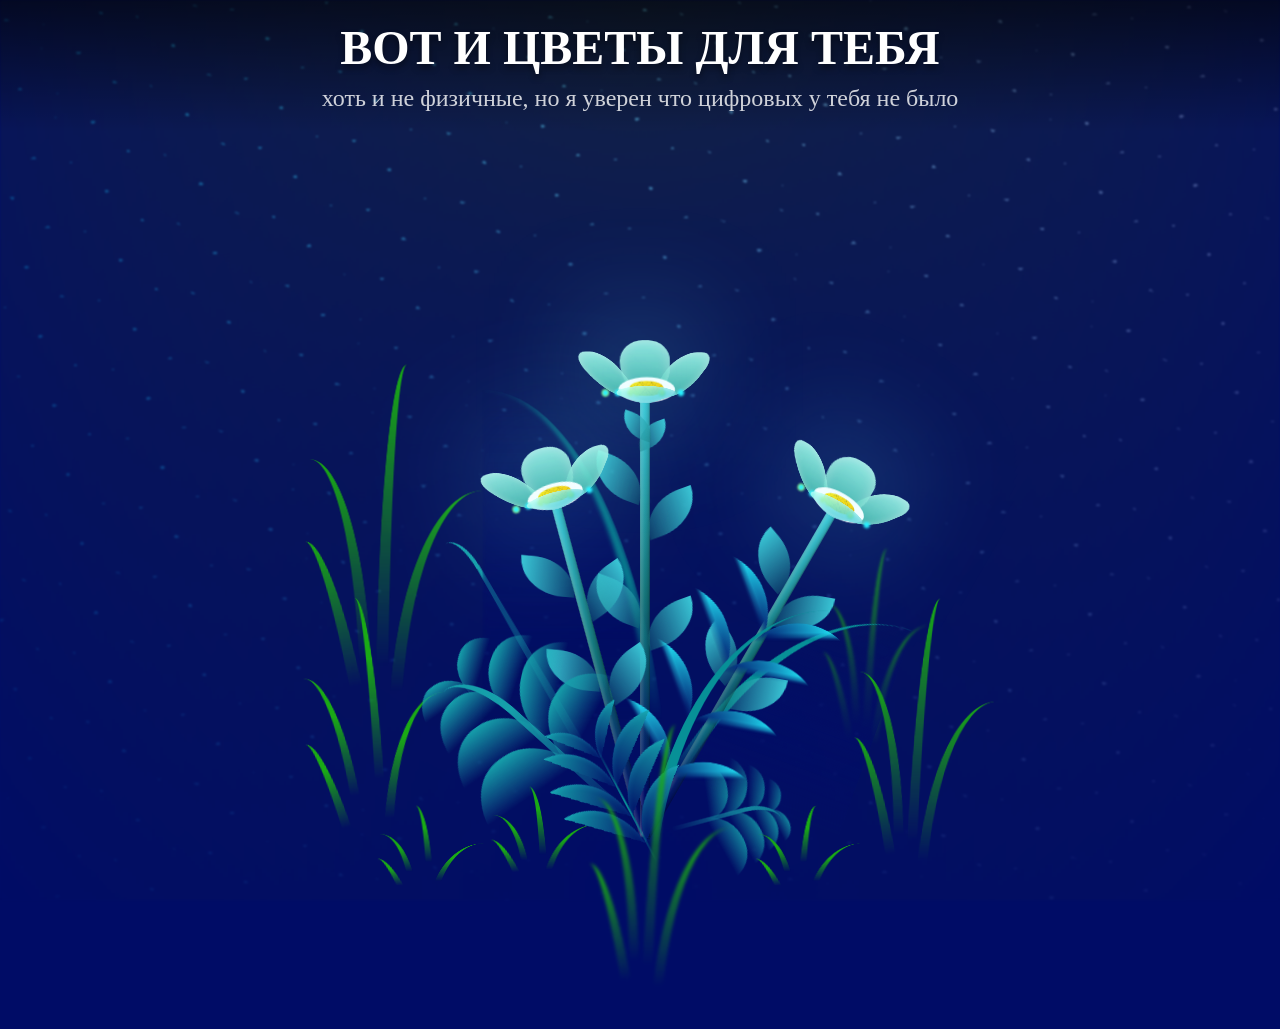
==== index.html @ 21842fdf "Add files via upload" ====
<html>
    <meta charset="UTF-8">
    <meta http-equiv="X-UA-Compatible" content="IE=edge">
    <meta name="viewport" content="width=device-width, initial-scale=1.0">
    <link rel="stylesheet" type="text/css" href="style.css">
    <script src="write the name of ur javascript file"></script>
    <title>Flowers for someone special</title>
    <body class="not-loaded">
      <div class="hero">
        <h1 class="hero-title">ВОТ И ЦВЕТЫ ДЛЯ ТЕБЯ</h1>
        <p class="hero-subtitle">хоть и не физичные, но я уверен что цифровых у тебя не было</p>
      </div>
        <div class="night"></div>
        <div class="flowers">
          <div class="flower flower--1">
            <div class="flower__leafs flower__leafs--1">
              <div class="flower__leaf flower__leaf--1"></div>
              <div class="flower__leaf flower__leaf--2"></div>
              <div class="flower__leaf flower__leaf--3"></div>
              <div class="flower__leaf flower__leaf--4"></div>
              

              <div class="flower__white-circle"></div>
      
              <div class="flower__light flower__light--1"></div>
              <div class="flower__light flower__light--2"></div>
              <div class="flower__light flower__light--3"></div>
              <div class="flower__light flower__light--4"></div>
              <div class="flower__light flower__light--5"></div>
              <div class="flower__light flower__light--6"></div>
              <div class="flower__light flower__light--7"></div>
              <div class="flower__light flower__light--8"></div>
      
            </div>
            <div class="flower__line">
              <div class="flower__line__leaf flower__line__leaf--1"></div>
              <div class="flower__line__leaf flower__line__leaf--2"></div>
              <div class="flower__line__leaf flower__line__leaf--3"></div>
              <div class="flower__line__leaf flower__line__leaf--4"></div>
              <div class="flower__line__leaf flower__line__leaf--5"></div>
              <div class="flower__line__leaf flower__line__leaf--6"></div>
            </div>
          </div>
      
          <div class="flower flower--2">
            <div class="flower__leafs flower__leafs--2">
              <div class="flower__leaf flower__leaf--1"></div>
              <div class="flower__leaf flower__leaf--2"></div>
              <div class="flower__leaf flower__leaf--3"></div>
              <div class="flower__leaf flower__leaf--4"></div>
              <div class="flower__white-circle"></div>
      
              <div class="flower__light flower__light--1"></div>
              <div class="flower__light flower__light--2"></div>
              <div class="flower__light flower__light--3"></div>
              <div class="flower__light flower__light--4"></div>
              <div class="flower__light flower__light--5"></div>
              <div class="flower__light flower__light--6"></div>
              <div class="flower__light flower__light--7"></div>
              <div class="flower__light flower__light--8"></div>
      
            </div>
            <div class="flower__line">
              <div class="flower__line__leaf flower__line__leaf--1"></div>
              <div class="flower__line__leaf flower__line__leaf--2"></div>
              <div class="flower__line__leaf flower__line__leaf--3"></div>
              <div class="flower__line__leaf flower__line__leaf--4"></div>
            </div>
          </div>
      
          <div class="flower flower--3">
            <div class="flower__leafs flower__leafs--3">
              <div class="flower__leaf flower__leaf--1"></div>
              <div class="flower__leaf flower__leaf--2"></div>
              <div class="flower__leaf flower__leaf--3"></div>
              <div class="flower__leaf flower__leaf--4"></div>
              <div class="flower__white-circle"></div>
      
              <div class="flower__light flower__light--1"></div>
              <div class="flower__light flower__light--2"></div>
              <div class="flower__light flower__light--3"></div>
              <div class="flower__light flower__light--4"></div>
              <div class="flower__light flower__light--5"></div>
              <div class="flower__light flower__light--6"></div>
              <div class="flower__light flower__light--7"></div>
              <div class="flower__light flower__light--8"></div>
      
            </div>
            <div class="flower__line">
              <div class="flower__line__leaf flower__line__leaf--1"></div>
              <div class="flower__line__leaf flower__line__leaf--2"></div>
              <div class="flower__line__leaf flower__line__leaf--3"></div>
              <div class="flower__line__leaf flower__line__leaf--4"></div>
            </div>
          </div>
      
          <div class="grow-ans" style="--d:1.2s">
            <div class="flower__g-long">
              <div class="flower__g-long__top"></div>
              <div class="flower__g-long__bottom"></div>
            </div>
          </div>
      
          <div class="growing-grass">
            <div class="flower__grass flower__grass--1">
              <div class="flower__grass--top"></div>
              <div class="flower__grass--bottom"></div>
              <div class="flower__grass__leaf flower__grass__leaf--1"></div>
              <div class="flower__grass__leaf flower__grass__leaf--2"></div>
              <div class="flower__grass__leaf flower__grass__leaf--3"></div>
              <div class="flower__grass__leaf flower__grass__leaf--4"></div>
              <div class="flower__grass__leaf flower__grass__leaf--5"></div>
              <div class="flower__grass__leaf flower__grass__leaf--6"></div>
              <div class="flower__grass__leaf flower__grass__leaf--7"></div>
              <div class="flower__grass__leaf flower__grass__leaf--8"></div>
              <div class="flower__grass__overlay"></div>
            </div>
          </div>
      
          <div class="growing-grass">
            <div class="flower__grass flower__grass--2">
              <div class="flower__grass--top"></div>
              <div class="flower__grass--bottom"></div>
              <div class="flower__grass__leaf flower__grass__leaf--1"></div>
              <div class="flower__grass__leaf flower__grass__leaf--2"></div>
              <div class="flower__grass__leaf flower__grass__leaf--3"></div>
              <div class="flower__grass__leaf flower__grass__leaf--4"></div>
              <div class="flower__grass__leaf flower__grass__leaf--5"></div>
              <div class="flower__grass__leaf flower__grass__leaf--6"></div>
              <div class="flower__grass__leaf flower__grass__leaf--7"></div>
              <div class="flower__grass__leaf flower__grass__leaf--8"></div>
              <div class="flower__grass__overlay"></div>
            </div>
          </div>
      
          <div class="grow-ans" style="--d:2.4s">
            <div class="flower__g-right flower__g-right--1">
              <div class="leaf"></div>
            </div>
          </div>
      
          <div class="grow-ans" style="--d:2.8s">
            <div class="flower__g-right flower__g-right--2">
              <div class="leaf"></div>
            </div>
          </div>
      
          <div class="grow-ans" style="--d:2.8s">
            <div class="flower__g-front">
              <div class="flower__g-front__leaf-wrapper flower__g-front__leaf-wrapper--1">
                <div class="flower__g-front__leaf"></div>
              </div>
              <div class="flower__g-front__leaf-wrapper flower__g-front__leaf-wrapper--2">
                <div class="flower__g-front__leaf"></div>
              </div>
              <div class="flower__g-front__leaf-wrapper flower__g-front__leaf-wrapper--3">
                <div class="flower__g-front__leaf"></div>
              </div>
              <div class="flower__g-front__leaf-wrapper flower__g-front__leaf-wrapper--4">
                <div class="flower__g-front__leaf"></div>
              </div>
              <div class="flower__g-front__leaf-wrapper flower__g-front__leaf-wrapper--5">
                <div class="flower__g-front__leaf"></div>
              </div>
              <div class="flower__g-front__leaf-wrapper flower__g-front__leaf-wrapper--6">
                <div class="flower__g-front__leaf"></div>
              </div>
              <div class="flower__g-front__leaf-wrapper flower__g-front__leaf-wrapper--7">
                <div class="flower__g-front__leaf"></div>
              </div>
              <div class="flower__g-front__leaf-wrapper flower__g-front__leaf-wrapper--8">
                <div class="flower__g-front__leaf"></div>
              </div>
              <div class="flower__g-front__line"></div>
            </div>
          </div>
      
          <div class="grow-ans" style="--d:3.2s">
            <div class="flower__g-fr">
              <div class="leaf"></div>
              <div class="flower__g-fr__leaf flower__g-fr__leaf--1"></div>
              <div class="flower__g-fr__leaf flower__g-fr__leaf--2"></div>
              <div class="flower__g-fr__leaf flower__g-fr__leaf--3"></div>
              <div class="flower__g-fr__leaf flower__g-fr__leaf--4"></div>
              <div class="flower__g-fr__leaf flower__g-fr__leaf--5"></div>
              <div class="flower__g-fr__leaf flower__g-fr__leaf--6"></div>
              <div class="flower__g-fr__leaf flower__g-fr__leaf--7"></div>
              <div class="flower__g-fr__leaf flower__g-fr__leaf--8"></div>
            </div>
          </div>
      
          <div class="long-g long-g--0">
            <div class="grow-ans" style="--d:3s">
              <div class="leaf leaf--0"></div>
            </div>
            <div class="grow-ans" style="--d:2.2s">
              <div class="leaf leaf--1"></div>
            </div>
            <div class="grow-ans" style="--d:3.4s">
              <div class="leaf leaf--2"></div>
            </div>
            <div class="grow-ans" style="--d:3.6s">
              <div class="leaf leaf--3"></div>
            </div>
          </div>
      
          <div class="long-g long-g--1">
            <div class="grow-ans" style="--d:3.6s">
              <div class="leaf leaf--0"></div>
            </div>
            <div class="grow-ans" style="--d:3.8s">
              <div class="leaf leaf--1"></div>
            </div>
            <div class="grow-ans" style="--d:4s">
              <div class="leaf leaf--2"></div>
            </div>
            <div class="grow-ans" style="--d:4.2s">
              <div class="leaf leaf--3"></div>
            </div>
          </div>
      
          <div class="long-g long-g--2">
            <div class="grow-ans" style="--d:4s">
              <div class="leaf leaf--0"></div>
            </div>
            <div class="grow-ans" style="--d:4.2s">
              <div class="leaf leaf--1"></div>
            </div>
            <div class="grow-ans" style="--d:4.4s">
              <div class="leaf leaf--2"></div>
            </div>
            <div class="grow-ans" style="--d:4.6s">
              <div class="leaf leaf--3"></div>
            </div>
          </div>
      
          <div class="long-g long-g--3">
            <div class="grow-ans" style="--d:4s">
              <div class="leaf leaf--0"></div>
            </div>
            <div class="grow-ans" style="--d:4.2s">
              <div class="leaf leaf--1"></div>
            </div>
            <div class="grow-ans" style="--d:3s">
              <div class="leaf leaf--2"></div>
            </div>
            <div class="grow-ans" style="--d:3.6s">
              <div class="leaf leaf--3"></div>
            </div>
          </div>
      
          <div class="long-g long-g--4">
            <div class="grow-ans" style="--d:4s">
              <div class="leaf leaf--0"></div>
            </div>
            <div class="grow-ans" style="--d:4.2s">
              <div class="leaf leaf--1"></div>
            </div>
            <div class="grow-ans" style="--d:3s">
              <div class="leaf leaf--2"></div>
            </div>
            <div class="grow-ans" style="--d:3.6s">
              <div class="leaf leaf--3"></div>
            </div>
          </div>
      
          <div class="long-g long-g--5">
            <div class="grow-ans" style="--d:4s">
              <div class="leaf leaf--0"></div>
            </div>
            <div class="grow-ans" style="--d:4.2s">
              <div class="leaf leaf--1"></div>
            </div>
            <div class="grow-ans" style="--d:3s">
              <div class="leaf leaf--2"></div>
            </div>
            <div class="grow-ans" style="--d:3.6s">
              <div class="leaf leaf--3"></div>
            </div>
          </div>
      
          <div class="long-g long-g--6">
            <div class="grow-ans" style="--d:4.2s">
              <div class="leaf leaf--0"></div>
            </div>
            <div class="grow-ans" style="--d:4.4s">
              <div class="leaf leaf--1"></div>
            </div>
            <div class="grow-ans" style="--d:4.6s">
              <div class="leaf leaf--2"></div>
            </div>
            <div class="grow-ans" style="--d:4.8s">
              <div class="leaf leaf--3"></div>
            </div>
          </div>
      
          <div class="long-g long-g--7">
            <div class="grow-ans" style="--d:3s">
              <div class="leaf leaf--0"></div>
            </div>
            <div class="grow-ans" style="--d:3.2s">
              <div class="leaf leaf--1"></div>
            </div>
            <div class="grow-ans" style="--d:3.5s">
              <div class="leaf leaf--2"></div>
            </div>
            <div class="grow-ans" style="--d:3.6s">
              <div class="leaf leaf--3"></div>
            </div>
          </div>
        </div>
        <script src="java.js"></script>
    </body>

</html>
---- style.css ----
*,
*::after,
*::before {
  padding: 0;
  margin: 0;
  box-sizing: border-box;
}

:root {
  --dark-color: #000c66;
}

.hero {
  text-align: center;
  color: white;
  padding: 20px;
  background: linear-gradient(180deg, rgba(0, 0, 0, 0.6) 0%, transparent 100%);
  position: fixed;
  top: 0;
  width: 100%;
  z-index: 200;
}

.hero-title {
  font-family: Intro;
  font-size: 3rem;
  text-shadow: 0px 4px 6px rgba(0, 0, 0, 0.4);
  animation: fadeIn 2s ease-in-out;
}


.hero-subtitle {
  font-size: 1.5rem;
  margin-top: 10px;
  opacity: 0.8;
  animation: fadeIn 3s ease-in-out;
}

@keyframes fadeIn {
  from {
    opacity: 0;
    transform: translateY(-20px);
  }
  to {
    opacity: 1;
    transform: translateY(0);
  }
}

body {
  display: flex;
  align-items: flex-end;
  justify-content: center;
  min-height: 100vh;
  background-color: var(--dark-color);
  overflow: hidden;
  perspective: 1000px;
}

.night {
  position: fixed;
  left: 50%;
  top: 0;
  transform: translateX(-50%);
  width: 100%;
  height: 100%;
  filter: blur(0.1vmin);
  background-image: radial-gradient(ellipse at top, transparent 0%, var(--dark-color)), radial-gradient(ellipse at bottom, var(--dark-color), rgba(145, 233, 255, 0.2)), repeating-linear-gradient(220deg, black 0px, black 19px, transparent 19px, transparent 22px), repeating-linear-gradient(189deg, black 0px, black 19px, transparent 19px, transparent 22px), repeating-linear-gradient(148deg, black 0px, black 19px, transparent 19px, transparent 22px), linear-gradient(90deg, #00fffa, #f0f0f0);
}

.input-panel {
  margin-top: 20px;
  text-align: center;
}

#username {
  padding: 10px;
  font-size: 1rem;
  width: 80%;
  max-width: 300px;
  margin-bottom: 10px;
}

#submit-btn {
  font-family: Intro;
  padding: 10px 20px;
  font-size: 1rem;
  background-color: #39c6d6;
  color: white;
  border: none;
  border-radius: 5px;
  cursor: pointer;
}

#submit-btn:hover {
  background-color: #1898a6;
}

.error {
  color: red;
  font-size: 0.9rem;
  margin-top: 10px;
}

.flowers {
  position: relative;
  transform: scale(0.7);
}

.flower {
  position: absolute;
  bottom: 10vmin;
  transform-origin: bottom center;
  z-index: 10;
  --fl-speed: 0.8s;
}
.flower--1 {
  animation: moving-flower-1 4s linear infinite;
}
.flower--1 .flower__line {
  height: 70vmin;
  animation-delay: 0.3s;
}
.flower--1 .flower__line__leaf--1 {
  animation: blooming-leaf-right var(--fl-speed) 1.6s backwards;
}
.flower--1 .flower__line__leaf--2 {
  animation: blooming-leaf-right var(--fl-speed) 1.4s backwards;
}
.flower--1 .flower__line__leaf--3 {
  animation: blooming-leaf-left var(--fl-speed) 1.2s backwards;
}
.flower--1 .flower__line__leaf--4 {
  animation: blooming-leaf-left var(--fl-speed) 1s backwards;
}
.flower--1 .flower__line__leaf--5 {
  animation: blooming-leaf-right var(--fl-speed) 1.8s backwards;
}
.flower--1 .flower__line__leaf--6 {
  animation: blooming-leaf-left var(--fl-speed) 2s backwards;
}
.flower--2 {
  left: 50%;
  transform: rotate(30deg);
  animation: moving-flower-2 4s linear infinite;
}
.flower--2 .flower__line {
  height: 60vmin;
  animation-delay: 0.8s;
}
.flower--2 .flower__line__leaf--1 {
  animation: blooming-leaf-right var(--fl-speed) 1.9s backwards;
}
.flower--2 .flower__line__leaf--2 {
  animation: blooming-leaf-right var(--fl-speed) 1.7s backwards;
}
.flower--2 .flower__line__leaf--3 {
  animation: blooming-leaf-left var(--fl-speed) 1.5s backwards;
}
.flower--2 .flower__line__leaf--4 {
  animation: blooming-leaf-left var(--fl-speed) 1.3s backwards;
}
.flower--3 {
  left: 50%;
  transform: rotate(-15deg);
  animation: moving-flower-3 4s linear infinite;
}
.flower--3 .flower__line {
  animation-delay: 0.9s;
}
.flower--3 .flower__line__leaf--1 {
  animation: blooming-leaf-right var(--fl-speed) 2.5s backwards;
}
.flower--3 .flower__line__leaf--2 {
  animation: blooming-leaf-right var(--fl-speed) 2.3s backwards;
}
.flower--3 .flower__line__leaf--3 {
  animation: blooming-leaf-left var(--fl-speed) 2.1s backwards;
}
.flower--3 .flower__line__leaf--4 {
  animation: blooming-leaf-left var(--fl-speed) 1.9s backwards;
}
.flower__leafs {
  position: relative;
  animation: blooming-flower 2s backwards;
}
.flower__leafs--1 {
  animation-delay: 1.1s;
}
.flower__leafs--2 {
  animation-delay: 1.4s;
}
.flower__leafs--3 {
  animation-delay: 1.7s;
}
.flower__leafs::after {
  content: "";
  position: absolute;
  left: 0;
  top: 0;
  transform: translate(-50%, -100%);
  width: 8vmin;
  height: 8vmin;
  background-color: #6bf0ff;
  filter: blur(10vmin);
}
.flower__leaf {
  position: absolute;
  bottom: 0;
  left: 50%;
  width: 8vmin;
  height: 11vmin;
  border-radius: 51% 49% 47% 53%/44% 45% 55% 69%;
  background-color: #65e6cc;
  background-image: linear-gradient(to top, #40bbab, #a7ffee);
  transform-origin: bottom center;
  opacity: 0.9;
  box-shadow: inset 0 0 2vmin rgba(255, 255, 255, 0.5);
}
.flower__leaf--1 {
  transform: translate(-10%, 1%) rotateY(40deg) rotateX(-50deg);
}
.flower__leaf--2 {
  transform: translate(-50%, -4%) rotateX(40deg);
}
.flower__leaf--3 {
  transform: translate(-90%, 0%) rotateY(45deg) rotateX(50deg);
}
.flower__leaf--4 {
  width: 8vmin;
  height: 8vmin;
  transform-origin: bottom left;
  border-radius: 4vmin 10vmin 4vmin 4vmin;
  transform: translate(0%, 18%) rotateX(70deg) rotate(-43deg);
  background-image: linear-gradient(to top, #39c6d6, #a7ffee);
  z-index: 1;
  opacity: 0.8;
}
.flower__white-circle {
  position: absolute;
  left: -3.5vmin;
  top: -3vmin;
  width: 9vmin;
  height: 4vmin;
  border-radius: 50%;
  background-color: #fff;
}
.flower__white-circle::after {
  content: "";
  position: absolute;
  left: 50%;
  top: 45%;
  transform: translate(-50%, -50%);
  width: 60%;
  height: 60%;
  border-radius: inherit;
  background-image: repeating-linear-gradient(135deg, rgba(0, 0, 0, 0.03) 0px, rgba(0, 0, 0, 0.03) 1px, transparent 1px, transparent 12px), repeating-linear-gradient(45deg, rgba(0, 0, 0, 0.03) 0px, rgba(0, 0, 0, 0.03) 1px, transparent 1px, transparent 12px), repeating-linear-gradient(67.5deg, rgba(0, 0, 0, 0.03) 0px, rgba(0, 0, 0, 0.03) 1px, transparent 1px, transparent 12px), repeating-linear-gradient(135deg, rgba(0, 0, 0, 0.03) 0px, rgba(0, 0, 0, 0.03) 1px, transparent 1px, transparent 12px), repeating-linear-gradient(45deg, rgba(0, 0, 0, 0.03) 0px, rgba(0, 0, 0, 0.03) 1px, transparent 1px, transparent 12px), repeating-linear-gradient(112.5deg, rgba(0, 0, 0, 0.03) 0px, rgba(0, 0, 0, 0.03) 1px, transparent 1px, transparent 12px), repeating-linear-gradient(112.5deg, rgba(0, 0, 0, 0.03) 0px, rgba(0, 0, 0, 0.03) 1px, transparent 1px, transparent 12px), repeating-linear-gradient(45deg, rgba(0, 0, 0, 0.03) 0px, rgba(0, 0, 0, 0.03) 1px, transparent 1px, transparent 12px), repeating-linear-gradient(22.5deg, rgba(0, 0, 0, 0.03) 0px, rgba(0, 0, 0, 0.03) 1px, transparent 1px, transparent 12px), repeating-linear-gradient(45deg, rgba(0, 0, 0, 0.03) 0px, rgba(0, 0, 0, 0.03) 1px, transparent 1px, transparent 12px), repeating-linear-gradient(22.5deg, rgba(0, 0, 0, 0.03) 0px, rgba(0, 0, 0, 0.03) 1px, transparent 1px, transparent 12px), repeating-linear-gradient(135deg, rgba(0, 0, 0, 0.03) 0px, rgba(0, 0, 0, 0.03) 1px, transparent 1px, transparent 12px), repeating-linear-gradient(157.5deg, rgba(0, 0, 0, 0.03) 0px, rgba(0, 0, 0, 0.03) 1px, transparent 1px, transparent 12px), repeating-linear-gradient(67.5deg, rgba(0, 0, 0, 0.03) 0px, rgba(0, 0, 0, 0.03) 1px, transparent 1px, transparent 12px), repeating-linear-gradient(67.5deg, rgba(0, 0, 0, 0.03) 0px, rgba(0, 0, 0, 0.03) 1px, transparent 1px, transparent 12px), linear-gradient(90deg, #ffeb12, #ffce00);
}
.flower__line {
  height: 55vmin;
  width: 1.5vmin;
  background-image: linear-gradient(to left, rgba(0, 0, 0, 0.2), transparent, rgba(255, 255, 255, 0.2)), linear-gradient(to top, transparent 10%, #14757a, #39c6d6);
  box-shadow: inset 0 0 2px rgba(0, 0, 0, 0.5);
  animation: grow-flower-tree 4s backwards;
}
.flower__line__leaf {
  --w: 7vmin;
  --h: calc(var(--w) + 2vmin);
  position: absolute;
  top: 20%;
  left: 90%;
  width: var(--w);
  height: var(--h);
  border-top-right-radius: var(--h);
  border-bottom-left-radius: var(--h);
  background-image: linear-gradient(to top, rgba(20, 117, 122, 0.4), #39c6d6);
}
.flower__line__leaf--1 {
  transform: rotate(70deg) rotateY(30deg);
}
.flower__line__leaf--2 {
  top: 45%;
  transform: rotate(70deg) rotateY(30deg);
}
.flower__line__leaf--3, .flower__line__leaf--4, .flower__line__leaf--6 {
  border-top-right-radius: 0;
  border-bottom-left-radius: 0;
  border-top-left-radius: var(--h);
  border-bottom-right-radius: var(--h);
  left: -460%;
  top: 12%;
  transform: rotate(-70deg) rotateY(30deg);
}
.flower__line__leaf--4 {
  top: 40%;
}
.flower__line__leaf--5 {
  top: 0;
  transform-origin: left;
  transform: rotate(70deg) rotateY(30deg) scale(0.6);
}
.flower__line__leaf--6 {
  top: -2%;
  left: -450%;
  transform-origin: right;
  transform: rotate(-70deg) rotateY(30deg) scale(0.6);
}
.flower__light {
  position: absolute;
  bottom: 0vmin;
  width: 1vmin;
  height: 1vmin;
  background-color: #fffb00;
  border-radius: 50%;
  filter: blur(0.2vmin);
  animation: light-ans 4s linear infinite backwards;
}
.flower__light:nth-child(odd) {
  background-color: #23f0ff;
}
.flower__light--1 {
  left: -2vmin;
  animation-delay: 1s;
}
.flower__light--2 {
  left: 3vmin;
  animation-delay: 0.5s;
}
.flower__light--3 {
  left: -6vmin;
  animation-delay: 0.3s;
}
.flower__light--4 {
  left: 6vmin;
  animation-delay: 0.9s;
}
.flower__light--5 {
  left: -1vmin;
  animation-delay: 1.5s;
}
.flower__light--6 {
  left: -4vmin;
  animation-delay: 3s;
}
.flower__light--7 {
  left: 3vmin;
  animation-delay: 2s;
}
.flower__light--8 {
  left: -6vmin;
  animation-delay: 3.5s;
}
.flower__grass {
  --c: #159faa;
  --line-w: 1.5vmin;
  position: absolute;
  bottom: 12vmin;
  left: -7vmin;
  display: flex;
  flex-direction: column;
  align-items: flex-end;
  z-index: 20;
  transform-origin: bottom center;
  transform: rotate(-48deg) rotateY(40deg);
}
.flower__grass--1 {
  animation: moving-grass 2s linear infinite;
}
.flower__grass--2 {
  left: 2vmin;
  bottom: 10vmin;
  transform: scale(0.5) rotate(75deg) rotateX(10deg) rotateY(-200deg);
  opacity: 0.8;
  z-index: 0;
  animation: moving-grass--2 1.5s linear infinite;
}
.flower__grass--top {
  width: 7vmin;
  height: 10vmin;
  border-top-right-radius: 100%;
  border-right: var(--line-w) solid var(--c);
  transform-origin: bottom center;
  transform: rotate(-2deg);
}
.flower__grass--bottom {
  margin-top: -2px;
  width: var(--line-w);
  height: 25vmin;
  background-image: linear-gradient(to top, transparent, var(--c));
}
.flower__grass__leaf {
  --size: 10vmin;
  position: absolute;
  width: calc(var(--size) * 2.1);
  height: var(--size);
  border-top-left-radius: var(--size);
  border-top-right-radius: var(--size);
  background-image: linear-gradient(to top, transparent, transparent 30%, var(--c));
  z-index: 100;
}
.flower__grass__leaf--1 {
  top: -6%;
  left: 30%;
  --size: 6vmin;
  transform: rotate(-20deg);
  animation: growing-grass-ans--1 2s 2.6s backwards;
}
@keyframes growing-grass-ans--1 {
  0% {
    transform-origin: bottom left;
    transform: rotate(-20deg) scale(0);
  }
}
.flower__grass__leaf--2 {
  top: -5%;
  left: -110%;
  --size: 6vmin;
  transform: rotate(10deg);
  animation: growing-grass-ans--2 2s 2.4s linear backwards;
}
@keyframes growing-grass-ans--2 {
  0% {
    transform-origin: bottom right;
    transform: rotate(10deg) scale(0);
  }
}
.flower__grass__leaf--3 {
  top: 5%;
  left: 60%;
  --size: 8vmin;
  transform: rotate(-18deg) rotateX(-20deg);
  animation: growing-grass-ans--3 2s 2.2s linear backwards;
}
@keyframes growing-grass-ans--3 {
  0% {
    transform-origin: bottom left;
    transform: rotate(-18deg) rotateX(-20deg) scale(0);
  }
}
.flower__grass__leaf--4 {
  top: 6%;
  left: -135%;
  --size: 8vmin;
  transform: rotate(2deg);
  animation: growing-grass-ans--4 2s 2s linear backwards;
}
@keyframes growing-grass-ans--4 {
  0% {
    transform-origin: bottom right;
    transform: rotate(2deg) scale(0);
  }
}
.flower__grass__leaf--5 {
  top: 20%;
  left: 60%;
  --size: 10vmin;
  transform: rotate(-24deg) rotateX(-20deg);
  animation: growing-grass-ans--5 2s 1.8s linear backwards;
}
@keyframes growing-grass-ans--5 {
  0% {
    transform-origin: bottom left;
    transform: rotate(-24deg) rotateX(-20deg) scale(0);
  }
}
.flower__grass__leaf--6 {
  top: 22%;
  left: -180%;
  --size: 10vmin;
  transform: rotate(10deg);
  animation: growing-grass-ans--6 2s 1.6s linear backwards;
}
@keyframes growing-grass-ans--6 {
  0% {
    transform-origin: bottom right;
    transform: rotate(10deg) scale(0);
  }
}
.flower__grass__leaf--7 {
  top: 39%;
  left: 70%;
  --size: 10vmin;
  transform: rotate(-10deg);
  animation: growing-grass-ans--7 2s 1.4s linear backwards;
}
@keyframes growing-grass-ans--7 {
  0% {
    transform-origin: bottom left;
    transform: rotate(-10deg) scale(0);
  }
}
.flower__grass__leaf--8 {
  top: 40%;
  left: -215%;
  --size: 11vmin;
  transform: rotate(10deg);
  animation: growing-grass-ans--8 2s 1.2s linear backwards;
}
@keyframes growing-grass-ans--8 {
  0% {
    transform-origin: bottom right;
    transform: rotate(10deg) scale(0);
  }
}
.flower__grass__overlay {
  position: absolute;
  top: -10%;
  right: 0%;
  width: 100%;
  height: 100%;
  filter: blur(1.5vmin);
  z-index: 100;
}
.flower__g-long {
  --w: 2vmin;
  --h: 6vmin;
  --c: #159faa;
  position: absolute;
  bottom: 10vmin;
  left: -3vmin;
  transform-origin: bottom center;
  transform: rotate(-30deg) rotateY(-20deg);
  display: flex;
  flex-direction: column;
  align-items: flex-end;
  animation: flower-g-long-ans 3s linear infinite;
}
@keyframes flower-g-long-ans {
  0%, 100% {
    transform: rotate(-30deg) rotateY(-20deg);
  }
  50% {
    transform: rotate(-32deg) rotateY(-20deg);
  }
}
.flower__g-long__top {
  top: calc(var(--h) * -1);
  width: calc(var(--w) + 1vmin);
  height: var(--h);
  border-top-right-radius: 100%;
  border-right: 0.7vmin solid var(--c);
  transform: translate(-0.7vmin, 1vmin);
}
.flower__g-long__bottom {
  width: var(--w);
  height: 50vmin;
  transform-origin: bottom center;
  background-image: linear-gradient(to top, transparent 30%, var(--c));
  box-shadow: inset 0 0 2px rgba(0, 0, 0, 0.5);
  clip-path: polygon(35% 0, 65% 1%, 100% 100%, 0% 100%);
}
.flower__g-right {
  position: absolute;
  bottom: 6vmin;
  left: -2vmin;
  transform-origin: bottom left;
  transform: rotate(20deg);
}
.flower__g-right .leaf {
  width: 30vmin;
  height: 50vmin;
  border-top-left-radius: 100%;
  border-left: 2vmin solid #079097;
  background-image: linear-gradient(to bottom, transparent, var(--dark-color) 60%);
  mask-image: linear-gradient(to top, transparent 30%, #079097 60%);
}
.flower__g-right--1 {
  animation: flower-g-right-ans 2.5s linear infinite;
}
.flower__g-right--2 {
  left: 5vmin;
  transform: rotateY(-180deg);
  animation: flower-g-right-ans--2 3s linear infinite;
}
.flower__g-right--2 .leaf {
  height: 75vmin;
  filter: blur(0.3vmin);
  opacity: 0.8;
}
@keyframes flower-g-right-ans {
  0%, 100% {
    transform: rotate(20deg);
  }
  50% {
    transform: rotate(24deg) rotateX(-20deg);
  }
}
@keyframes flower-g-right-ans--2 {
  0%, 100% {
    transform: rotateY(-180deg) rotate(0deg) rotateX(-20deg);
  }
  50% {
    transform: rotateY(-180deg) rotate(6deg) rotateX(-20deg);
  }
}
.flower__g-front {
  position: absolute;
  bottom: 6vmin;
  left: 2.5vmin;
  z-index: 100;
  transform-origin: bottom center;
  transform: rotate(-28deg) rotateY(30deg) scale(1.04);
  animation: flower__g-front-ans 2s linear infinite;
}
@keyframes flower__g-front-ans {
  0%, 100% {
    transform: rotate(-28deg) rotateY(30deg) scale(1.04);
  }
  50% {
    transform: rotate(-35deg) rotateY(40deg) scale(1.04);
  }
}
.flower__g-front__line {
  width: 0.3vmin;
  height: 20vmin;
  background-image: linear-gradient(to top, transparent, #079097, transparent 100%);
  position: relative;
}
.flower__g-front__leaf-wrapper {
  position: absolute;
  top: 0;
  left: 0;
  transform-origin: bottom left;
  transform: rotate(10deg);
}
.flower__g-front__leaf-wrapper:nth-child(even) {
  left: 0vmin;
  transform: rotateY(-180deg) rotate(5deg);
  animation: flower__g-front__leaf-left-ans 1s ease-in backwards;
}
.flower__g-front__leaf-wrapper:nth-child(odd) {
  animation: flower__g-front__leaf-ans 1s ease-in backwards;
}
.flower__g-front__leaf-wrapper--1 {
  top: -8vmin;
  transform: scale(0.7);
  animation: flower__g-front__leaf-ans 1s 5.5s ease-in backwards !important;
}
.flower__g-front__leaf-wrapper--2 {
  top: -8vmin;
  transform: rotateY(-180deg) scale(0.7) !important;
  animation: flower__g-front__leaf-left-ans-2 1s 4.6s ease-in backwards !important;
}
.flower__g-front__leaf-wrapper--3 {
  top: -3vmin;
  animation: flower__g-front__leaf-ans 1s 4.6s ease-in backwards;
}
.flower__g-front__leaf-wrapper--4 {
  top: -3vmin;
  transform: rotateY(-180deg) scale(0.9) !important;
  animation: flower__g-front__leaf-left-ans-2 1s 4.6s ease-in backwards !important;
}
@keyframes flower__g-front__leaf-left-ans-2 {
  0% {
    transform: rotateY(-180deg) scale(0);
  }
}
.flower__g-front__leaf-wrapper--5, .flower__g-front__leaf-wrapper--6 {
  top: 2vmin;
}
.flower__g-front__leaf-wrapper--7, .flower__g-front__leaf-wrapper--8 {
  top: 6.5vmin;
}
.flower__g-front__leaf-wrapper--2 {
  animation-delay: 5.2s !important;
}
.flower__g-front__leaf-wrapper--3 {
  animation-delay: 4.9s !important;
}
.flower__g-front__leaf-wrapper--5 {
  animation-delay: 4.3s !important;
}
.flower__g-front__leaf-wrapper--6 {
  animation-delay: 4.1s !important;
}
.flower__g-front__leaf-wrapper--7 {
  animation-delay: 3.8s !important;
}
.flower__g-front__leaf-wrapper--8 {
  animation-delay: 3.5s !important;
}
@keyframes flower__g-front__leaf-ans {
  0% {
    transform: rotate(10deg) scale(0);
  }
}
@keyframes flower__g-front__leaf-left-ans {
  0% {
    transform: rotateY(-180deg) rotate(5deg) scale(0);
  }
}
.flower__g-front__leaf {
  width: 10vmin;
  height: 10vmin;
  border-radius: 100% 0% 0% 100%/100% 100% 0% 0%;
  box-shadow: inset 0 2px 1vmin rgba(44, 238, 252, 0.2);
  background-image: linear-gradient(to bottom left, transparent, var(--dark-color)), linear-gradient(to bottom right, #159faa 50%, transparent 50%, transparent);
  -webkit-mask-image: linear-gradient(to bottom right, #159faa 50%, transparent 50%, transparent);
  mask-image: linear-gradient(to bottom right, #159faa 50%, transparent 50%, transparent);
}
.flower__g-fr {
  position: absolute;
  bottom: -4vmin;
  left: vmin;
  transform-origin: bottom left;
  z-index: 10;
  animation: flower__g-fr-ans 2s linear infinite;
}
@keyframes flower__g-fr-ans {
  0%, 100% {
    transform: rotate(2deg);
  }
  50% {
    transform: rotate(4deg);
  }
}
.flower__g-fr .leaf {
  width: 30vmin;
  height: 50vmin;
  border-top-left-radius: 100%;
  border-left: 2vmin solid #079097;
  mask-image: linear-gradient(to top, transparent 25%, #079097 50%);
  position: relative;
  z-index: 1;
}
.flower__g-fr__leaf {
  position: absolute;
  top: 0;
  left: 0;
  width: 10vmin;
  height: 10vmin;
  border-radius: 100% 0% 0% 100%/100% 100% 0% 0%;
  box-shadow: inset 0 2px 1vmin rgba(44, 238, 252, 0.2);
  background-image: linear-gradient(to bottom left, transparent, var(--dark-color) 98%), linear-gradient(to bottom right, #23f0ff 45%, transparent 50%, transparent);
  mask-image: linear-gradient(135deg, #159faa 40%, transparent 50%, transparent);
}
.flower__g-fr__leaf--1 {
  left: 20vmin;
  transform: rotate(45deg);
  animation: flower__g-fr-leaft-ans-1 0.5s 5.2s linear backwards;
}
@keyframes flower__g-fr-leaft-ans-1 {
  0% {
    transform-origin: left;
    transform: rotate(45deg) scale(0);
  }
}
.flower__g-fr__leaf--2 {
  left: 12vmin;
  top: -7vmin;
  transform: rotate(25deg) rotateY(-180deg);
  animation: flower__g-fr-leaft-ans-6 0.5s 5s linear backwards;
}
.flower__g-fr__leaf--3 {
  left: 15vmin;
  top: 6vmin;
  transform: rotate(55deg);
  animation: flower__g-fr-leaft-ans-5 0.5s 4.8s linear backwards;
}
.flower__g-fr__leaf--4 {
  left: 6vmin;
  top: -2vmin;
  transform: rotate(25deg) rotateY(-180deg);
  animation: flower__g-fr-leaft-ans-6 0.5s 4.6s linear backwards;
}
.flower__g-fr__leaf--5 {
  left: 10vmin;
  top: 14vmin;
  transform: rotate(55deg);
  animation: flower__g-fr-leaft-ans-5 0.5s 4.4s linear backwards;
}
@keyframes flower__g-fr-leaft-ans-5 {
  0% {
    transform-origin: left;
    transform: rotate(55deg) scale(0);
  }
}
.flower__g-fr__leaf--6 {
  left: 0vmin;
  top: 6vmin;
  transform: rotate(25deg) rotateY(-180deg);
  animation: flower__g-fr-leaft-ans-6 0.5s 4.2s linear backwards;
}
@keyframes flower__g-fr-leaft-ans-6 {
  0% {
    transform-origin: right;
    transform: rotate(25deg) rotateY(-180deg) scale(0);
  }
}
.flower__g-fr__leaf--7 {
  left: 5vmin;
  top: 22vmin;
  transform: rotate(45deg);
  animation: flower__g-fr-leaft-ans-7 0.5s 4s linear backwards;
}
@keyframes flower__g-fr-leaft-ans-7 {
  0% {
    transform-origin: left;
    transform: rotate(45deg) scale(0);
  }
}
.flower__g-fr__leaf--8 {
  left: -4vmin;
  top: 15vmin;
  transform: rotate(15deg) rotateY(-180deg);
  animation: flower__g-fr-leaft-ans-8 0.5s 3.8s linear backwards;
}
@keyframes flower__g-fr-leaft-ans-8 {
  0% {
    transform-origin: right;
    transform: rotate(15deg) rotateY(-180deg) scale(0);
  }
}

.long-g {
  position: absolute;
  bottom: 25vmin;
  left: -42vmin;
  transform-origin: bottom left;
}
.long-g--1 {
  bottom: 0vmin;
  transform: scale(0.8) rotate(-5deg);
}
.long-g--1 .leaf {
mask-image: linear-gradient(to top, transparent 40%, #079097 80%) !important;
}
.long-g--1 .leaf--1 {
  --w: 5vmin;
  --h: 60vmin;
  left: -2vmin;
  transform: rotate(3deg) rotateY(-180deg);
}
.long-g--2, .long-g--3 {
  bottom: -3vmin;
  left: -35vmin;
  transform-origin: center;
  transform: scale(0.6) rotateX(60deg);
}
.long-g--2 .leaf, .long-g--3 .leaf {
  mask-image: linear-gradient(to top, transparent 50%, #079097 80%) !important;
}
.long-g--2 .leaf--1, .long-g--3 .leaf--1 {
  left: -1vmin;
  transform: rotateY(-180deg);
}
.long-g--3 {
  left: -17vmin;
  bottom: 0vmin;
}
.long-g--3 .leaf {
  mask-image: linear-gradient(to top, transparent 40%, #079097 80%) !important;
}
.long-g--4 {
  left: 25vmin;
  bottom: -3vmin;
  transform-origin: center;
  transform: scale(0.6) rotateX(60deg);
}
.long-g--4 .leaf {
  mask-image: linear-gradient(to top, transparent 50%, #079097 80%) !important;
}
.long-g--5 {
  left: 42vmin;
  bottom: 0vmin;
  transform: scale(0.8) rotate(2deg);
}
.long-g--6 {
  left: 0vmin;
  bottom: -20vmin;
  z-index: 100;
  filter: blur(0.3vmin);
  transform: scale(0.8) rotate(2deg);
}
.long-g--7 {
  left: 35vmin;
  bottom: 20vmin;
  z-index: -1;
  filter: blur(0.3vmin);
  transform: scale(0.6) rotate(2deg);
  opacity: 0.7;
}
.long-g .leaf {
  --w: 15vmin;
  --h: 40vmin;
  --c: #1aaa15;
  position: absolute;
  bottom: 0;
  width: var(--w);
  height: var(--h);
  border-top-left-radius: 100%;
  border-left: 2vmin solid var(--c);
  mask-image: linear-gradient(to top, transparent 20%, var(--dark-color));
  transform-origin: bottom center;
}
.long-g .leaf--0 {
  left: 2vmin;
  animation: leaf-ans-1 4s linear infinite;
}
.long-g .leaf--1 {
  --w: 5vmin;
  --h: 60vmin;
  animation: leaf-ans-1 4s linear infinite;
}
.long-g .leaf--2 {
  --w: 10vmin;
  --h: 40vmin;
  left: -0.5vmin;
  bottom: 5vmin;
  transform-origin: bottom left;
  transform: rotateY(-180deg);
  animation: leaf-ans-2 3s linear infinite;
}
.long-g .leaf--3 {
  --w: 5vmin;
  --h: 30vmin;
  left: -1vmin;
  bottom: 3.2vmin;
  transform-origin: bottom left;
  transform: rotate(-10deg) rotateY(-180deg);
  animation: leaf-ans-3 3s linear infinite;
}

@keyframes leaf-ans-1 {
  0%, 100% {
    transform: rotate(-5deg) scale(1);
  }
  50% {
    transform: rotate(5deg) scale(1.1);
  }
}
@keyframes leaf-ans-2 {
  0%, 100% {
    transform: rotateY(-180deg) rotate(5deg);
  }
  50% {
    transform: rotateY(-180deg) rotate(0deg) scale(1.1);
  }
}
@keyframes leaf-ans-3 {
  0%, 100% {
    transform: rotate(-10deg) rotateY(-180deg);
  }
  50% {
    transform: rotate(-20deg) rotateY(-180deg);
  }
}
.grow-ans {
  animation: grow-ans 2s var(--d) backwards;
}

@keyframes grow-ans {
  0% {
    transform: scale(0);
    opacity: 0;
  }
}
@keyframes light-ans {
  0% {
    opacity: 0;
    transform: translateY(0vmin);
  }
  25% {
    opacity: 1;
    transform: translateY(-5vmin) translateX(-2vmin);
  }
  50% {
    opacity: 1;
    transform: translateY(-15vmin) translateX(2vmin);
    filter: blur(0.2vmin);
  }
  75% {
    transform: translateY(-20vmin) translateX(-2vmin);
    filter: blur(0.2vmin);
  }
  100% {
    transform: translateY(-30vmin);
    opacity: 0;
    filter: blur(1vmin);
  }
}
@keyframes moving-flower-1 {
  0%, 100% {
    transform: rotate(2deg);
  }
  50% {
    transform: rotate(-2deg);
  }
}
@keyframes moving-flower-2 {
  0%, 100% {
    transform: rotate(18deg);
  }
  50% {
    transform: rotate(14deg);
  }
}
@keyframes moving-flower-3 {
  0%, 100% {
    transform: rotate(-18deg);
  }
  50% {
    transform: rotate(-20deg) rotateY(-10deg);
  }
}
@keyframes blooming-leaf-right {
  0% {
    transform-origin: left;
    transform: rotate(70deg) rotateY(30deg) scale(0);
  }
}
@keyframes blooming-leaf-left {
  0% {
    transform-origin: right;
    transform: rotate(-70deg) rotateY(30deg) scale(0);
  }
}
@keyframes grow-flower-tree {
  0% {
    height: 0;
    border-radius: 1vmin;
  }
}
@keyframes blooming-flower {
  0% {
    transform: scale(0);
  }
}
@keyframes moving-grass {
  0%, 100% {
    transform: rotate(-48deg) rotateY(40deg);
  }
  50% {
    transform: rotate(-50deg) rotateY(40deg);
  }
}
@keyframes moving-grass--2 {
  0%, 100% {
    transform: scale(0.5) rotate(75deg) rotateX(10deg) rotateY(-200deg);
  }
  50% {
    transform: scale(0.5) rotate(79deg) rotateX(10deg) rotateY(-200deg);
  }
}
.growing-grass {
  animation: growing-grass-ans 1s 2s backwards;
}

@keyframes growing-grass-ans {
  0% {
    transform: scale(0);
  }
}
.not-loaded * {
  animation-play-state: paused !important;
}
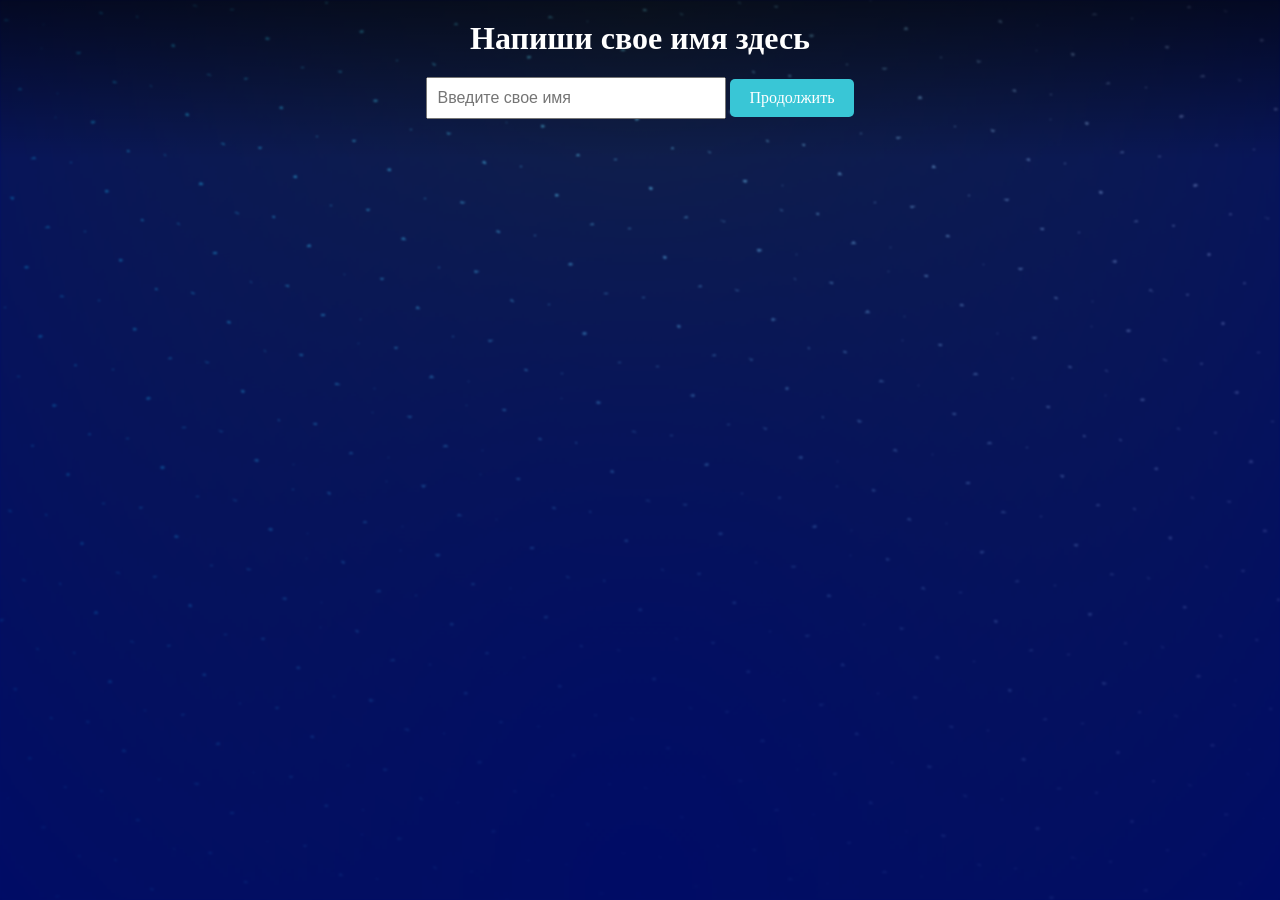
==== commit 9d43e720: "Add files via upload" ====
--- a/index.html
+++ b/index.html
@@ -1,315 +1,22 @@
-<html>
+<!DOCTYPE html>
+<html lang="en">
+  <head>
     <meta charset="UTF-8">
     <meta http-equiv="X-UA-Compatible" content="IE=edge">
     <meta name="viewport" content="width=device-width, initial-scale=1.0">
-    <link rel="stylesheet" type="text/css" href="style.css">
-    <script src="write the name of ur javascript file"></script>
-    <title>Flowers for someone special</title>
-    <body class="not-loaded">
-      <div class="hero">
-        <h1 class="hero-title">ВОТ И ЦВЕТЫ ДЛЯ ТЕБЯ</h1>
-        <p class="hero-subtitle">хоть и не физичные, но я уверен что цифровых у тебя не было</p>
+    <link rel="stylesheet" type="text/css" href="../style.css">
+    <title>Flowers for Someone Special</title>
+  </head>
+  <body class="not-loaded">
+    <div class="hero">
+      <h1 class="hero-titlea" style="font-family: Intro;">Напиши свое имя здесь</h1>
+      <div class="input-panel">
+        <input type="text" id="username" placeholder="Введите свое имя" />
+        <button id="submit-btn">Продолжить</button>
+        <p id="error-message" class="error"></p>
       </div>
-        <div class="night"></div>
-        <div class="flowers">
-          <div class="flower flower--1">
-            <div class="flower__leafs flower__leafs--1">
-              <div class="flower__leaf flower__leaf--1"></div>
-              <div class="flower__leaf flower__leaf--2"></div>
-              <div class="flower__leaf flower__leaf--3"></div>
-              <div class="flower__leaf flower__leaf--4"></div>
-              
-
-              <div class="flower__white-circle"></div>
-      
-              <div class="flower__light flower__light--1"></div>
-              <div class="flower__light flower__light--2"></div>
-              <div class="flower__light flower__light--3"></div>
-              <div class="flower__light flower__light--4"></div>
-              <div class="flower__light flower__light--5"></div>
-              <div class="flower__light flower__light--6"></div>
-              <div class="flower__light flower__light--7"></div>
-              <div class="flower__light flower__light--8"></div>
-      
-            </div>
-            <div class="flower__line">
-              <div class="flower__line__leaf flower__line__leaf--1"></div>
-              <div class="flower__line__leaf flower__line__leaf--2"></div>
-              <div class="flower__line__leaf flower__line__leaf--3"></div>
-              <div class="flower__line__leaf flower__line__leaf--4"></div>
-              <div class="flower__line__leaf flower__line__leaf--5"></div>
-              <div class="flower__line__leaf flower__line__leaf--6"></div>
-            </div>
-          </div>
-      
-          <div class="flower flower--2">
-            <div class="flower__leafs flower__leafs--2">
-              <div class="flower__leaf flower__leaf--1"></div>
-              <div class="flower__leaf flower__leaf--2"></div>
-              <div class="flower__leaf flower__leaf--3"></div>
-              <div class="flower__leaf flower__leaf--4"></div>
-              <div class="flower__white-circle"></div>
-      
-              <div class="flower__light flower__light--1"></div>
-              <div class="flower__light flower__light--2"></div>
-              <div class="flower__light flower__light--3"></div>
-              <div class="flower__light flower__light--4"></div>
-              <div class="flower__light flower__light--5"></div>
-              <div class="flower__light flower__light--6"></div>
-              <div class="flower__light flower__light--7"></div>
-              <div class="flower__light flower__light--8"></div>
-      
-            </div>
-            <div class="flower__line">
-              <div class="flower__line__leaf flower__line__leaf--1"></div>
-              <div class="flower__line__leaf flower__line__leaf--2"></div>
-              <div class="flower__line__leaf flower__line__leaf--3"></div>
-              <div class="flower__line__leaf flower__line__leaf--4"></div>
-            </div>
-          </div>
-      
-          <div class="flower flower--3">
-            <div class="flower__leafs flower__leafs--3">
-              <div class="flower__leaf flower__leaf--1"></div>
-              <div class="flower__leaf flower__leaf--2"></div>
-              <div class="flower__leaf flower__leaf--3"></div>
-              <div class="flower__leaf flower__leaf--4"></div>
-              <div class="flower__white-circle"></div>
-      
-              <div class="flower__light flower__light--1"></div>
-              <div class="flower__light flower__light--2"></div>
-              <div class="flower__light flower__light--3"></div>
-              <div class="flower__light flower__light--4"></div>
-              <div class="flower__light flower__light--5"></div>
-              <div class="flower__light flower__light--6"></div>
-              <div class="flower__light flower__light--7"></div>
-              <div class="flower__light flower__light--8"></div>
-      
-            </div>
-            <div class="flower__line">
-              <div class="flower__line__leaf flower__line__leaf--1"></div>
-              <div class="flower__line__leaf flower__line__leaf--2"></div>
-              <div class="flower__line__leaf flower__line__leaf--3"></div>
-              <div class="flower__line__leaf flower__line__leaf--4"></div>
-            </div>
-          </div>
-      
-          <div class="grow-ans" style="--d:1.2s">
-            <div class="flower__g-long">
-              <div class="flower__g-long__top"></div>
-              <div class="flower__g-long__bottom"></div>
-            </div>
-          </div>
-      
-          <div class="growing-grass">
-            <div class="flower__grass flower__grass--1">
-              <div class="flower__grass--top"></div>
-              <div class="flower__grass--bottom"></div>
-              <div class="flower__grass__leaf flower__grass__leaf--1"></div>
-              <div class="flower__grass__leaf flower__grass__leaf--2"></div>
-              <div class="flower__grass__leaf flower__grass__leaf--3"></div>
-              <div class="flower__grass__leaf flower__grass__leaf--4"></div>
-              <div class="flower__grass__leaf flower__grass__leaf--5"></div>
-              <div class="flower__grass__leaf flower__grass__leaf--6"></div>
-              <div class="flower__grass__leaf flower__grass__leaf--7"></div>
-              <div class="flower__grass__leaf flower__grass__leaf--8"></div>
-              <div class="flower__grass__overlay"></div>
-            </div>
-          </div>
-      
-          <div class="growing-grass">
-            <div class="flower__grass flower__grass--2">
-              <div class="flower__grass--top"></div>
-              <div class="flower__grass--bottom"></div>
-              <div class="flower__grass__leaf flower__grass__leaf--1"></div>
-              <div class="flower__grass__leaf flower__grass__leaf--2"></div>
-              <div class="flower__grass__leaf flower__grass__leaf--3"></div>
-              <div class="flower__grass__leaf flower__grass__leaf--4"></div>
-              <div class="flower__grass__leaf flower__grass__leaf--5"></div>
-              <div class="flower__grass__leaf flower__grass__leaf--6"></div>
-              <div class="flower__grass__leaf flower__grass__leaf--7"></div>
-              <div class="flower__grass__leaf flower__grass__leaf--8"></div>
-              <div class="flower__grass__overlay"></div>
-            </div>
-          </div>
-      
-          <div class="grow-ans" style="--d:2.4s">
-            <div class="flower__g-right flower__g-right--1">
-              <div class="leaf"></div>
-            </div>
-          </div>
-      
-          <div class="grow-ans" style="--d:2.8s">
-            <div class="flower__g-right flower__g-right--2">
-              <div class="leaf"></div>
-            </div>
-          </div>
-      
-          <div class="grow-ans" style="--d:2.8s">
-            <div class="flower__g-front">
-              <div class="flower__g-front__leaf-wrapper flower__g-front__leaf-wrapper--1">
-                <div class="flower__g-front__leaf"></div>
-              </div>
-              <div class="flower__g-front__leaf-wrapper flower__g-front__leaf-wrapper--2">
-                <div class="flower__g-front__leaf"></div>
-              </div>
-              <div class="flower__g-front__leaf-wrapper flower__g-front__leaf-wrapper--3">
-                <div class="flower__g-front__leaf"></div>
-              </div>
-              <div class="flower__g-front__leaf-wrapper flower__g-front__leaf-wrapper--4">
-                <div class="flower__g-front__leaf"></div>
-              </div>
-              <div class="flower__g-front__leaf-wrapper flower__g-front__leaf-wrapper--5">
-                <div class="flower__g-front__leaf"></div>
-              </div>
-              <div class="flower__g-front__leaf-wrapper flower__g-front__leaf-wrapper--6">
-                <div class="flower__g-front__leaf"></div>
-              </div>
-              <div class="flower__g-front__leaf-wrapper flower__g-front__leaf-wrapper--7">
-                <div class="flower__g-front__leaf"></div>
-              </div>
-              <div class="flower__g-front__leaf-wrapper flower__g-front__leaf-wrapper--8">
-                <div class="flower__g-front__leaf"></div>
-              </div>
-              <div class="flower__g-front__line"></div>
-            </div>
-          </div>
-      
-          <div class="grow-ans" style="--d:3.2s">
-            <div class="flower__g-fr">
-              <div class="leaf"></div>
-              <div class="flower__g-fr__leaf flower__g-fr__leaf--1"></div>
-              <div class="flower__g-fr__leaf flower__g-fr__leaf--2"></div>
-              <div class="flower__g-fr__leaf flower__g-fr__leaf--3"></div>
-              <div class="flower__g-fr__leaf flower__g-fr__leaf--4"></div>
-              <div class="flower__g-fr__leaf flower__g-fr__leaf--5"></div>
-              <div class="flower__g-fr__leaf flower__g-fr__leaf--6"></div>
-              <div class="flower__g-fr__leaf flower__g-fr__leaf--7"></div>
-              <div class="flower__g-fr__leaf flower__g-fr__leaf--8"></div>
-            </div>
-          </div>
-      
-          <div class="long-g long-g--0">
-            <div class="grow-ans" style="--d:3s">
-              <div class="leaf leaf--0"></div>
-            </div>
-            <div class="grow-ans" style="--d:2.2s">
-              <div class="leaf leaf--1"></div>
-            </div>
-            <div class="grow-ans" style="--d:3.4s">
-              <div class="leaf leaf--2"></div>
-            </div>
-            <div class="grow-ans" style="--d:3.6s">
-              <div class="leaf leaf--3"></div>
-            </div>
-          </div>
-      
-          <div class="long-g long-g--1">
-            <div class="grow-ans" style="--d:3.6s">
-              <div class="leaf leaf--0"></div>
-            </div>
-            <div class="grow-ans" style="--d:3.8s">
-              <div class="leaf leaf--1"></div>
-            </div>
-            <div class="grow-ans" style="--d:4s">
-              <div class="leaf leaf--2"></div>
-            </div>
-            <div class="grow-ans" style="--d:4.2s">
-              <div class="leaf leaf--3"></div>
-            </div>
-          </div>
-      
-          <div class="long-g long-g--2">
-            <div class="grow-ans" style="--d:4s">
-              <div class="leaf leaf--0"></div>
-            </div>
-            <div class="grow-ans" style="--d:4.2s">
-              <div class="leaf leaf--1"></div>
-            </div>
-            <div class="grow-ans" style="--d:4.4s">
-              <div class="leaf leaf--2"></div>
-            </div>
-            <div class="grow-ans" style="--d:4.6s">
-              <div class="leaf leaf--3"></div>
-            </div>
-          </div>
-      
-          <div class="long-g long-g--3">
-            <div class="grow-ans" style="--d:4s">
-              <div class="leaf leaf--0"></div>
-            </div>
-            <div class="grow-ans" style="--d:4.2s">
-              <div class="leaf leaf--1"></div>
-            </div>
-            <div class="grow-ans" style="--d:3s">
-              <div class="leaf leaf--2"></div>
-            </div>
-            <div class="grow-ans" style="--d:3.6s">
-              <div class="leaf leaf--3"></div>
-            </div>
-          </div>
-      
-          <div class="long-g long-g--4">
-            <div class="grow-ans" style="--d:4s">
-              <div class="leaf leaf--0"></div>
-            </div>
-            <div class="grow-ans" style="--d:4.2s">
-              <div class="leaf leaf--1"></div>
-            </div>
-            <div class="grow-ans" style="--d:3s">
-              <div class="leaf leaf--2"></div>
-            </div>
-            <div class="grow-ans" style="--d:3.6s">
-              <div class="leaf leaf--3"></div>
-            </div>
-          </div>
-      
-          <div class="long-g long-g--5">
-            <div class="grow-ans" style="--d:4s">
-              <div class="leaf leaf--0"></div>
-            </div>
-            <div class="grow-ans" style="--d:4.2s">
-              <div class="leaf leaf--1"></div>
-            </div>
-            <div class="grow-ans" style="--d:3s">
-              <div class="leaf leaf--2"></div>
-            </div>
-            <div class="grow-ans" style="--d:3.6s">
-              <div class="leaf leaf--3"></div>
-            </div>
-          </div>
-      
-          <div class="long-g long-g--6">
-            <div class="grow-ans" style="--d:4.2s">
-              <div class="leaf leaf--0"></div>
-            </div>
-            <div class="grow-ans" style="--d:4.4s">
-              <div class="leaf leaf--1"></div>
-            </div>
-            <div class="grow-ans" style="--d:4.6s">
-              <div class="leaf leaf--2"></div>
-            </div>
-            <div class="grow-ans" style="--d:4.8s">
-              <div class="leaf leaf--3"></div>
-            </div>
-          </div>
-      
-          <div class="long-g long-g--7">
-            <div class="grow-ans" style="--d:3s">
-              <div class="leaf leaf--0"></div>
-            </div>
-            <div class="grow-ans" style="--d:3.2s">
-              <div class="leaf leaf--1"></div>
-            </div>
-            <div class="grow-ans" style="--d:3.5s">
-              <div class="leaf leaf--2"></div>
-            </div>
-            <div class="grow-ans" style="--d:3.6s">
-              <div class="leaf leaf--3"></div>
-            </div>
-          </div>
-        </div>
-        <script src="java.js"></script>
-    </body>
-
-</html>+    </div>
+    <div class="night"></div>
+    <script src="js.js"></script>
+  </body>
+</html>
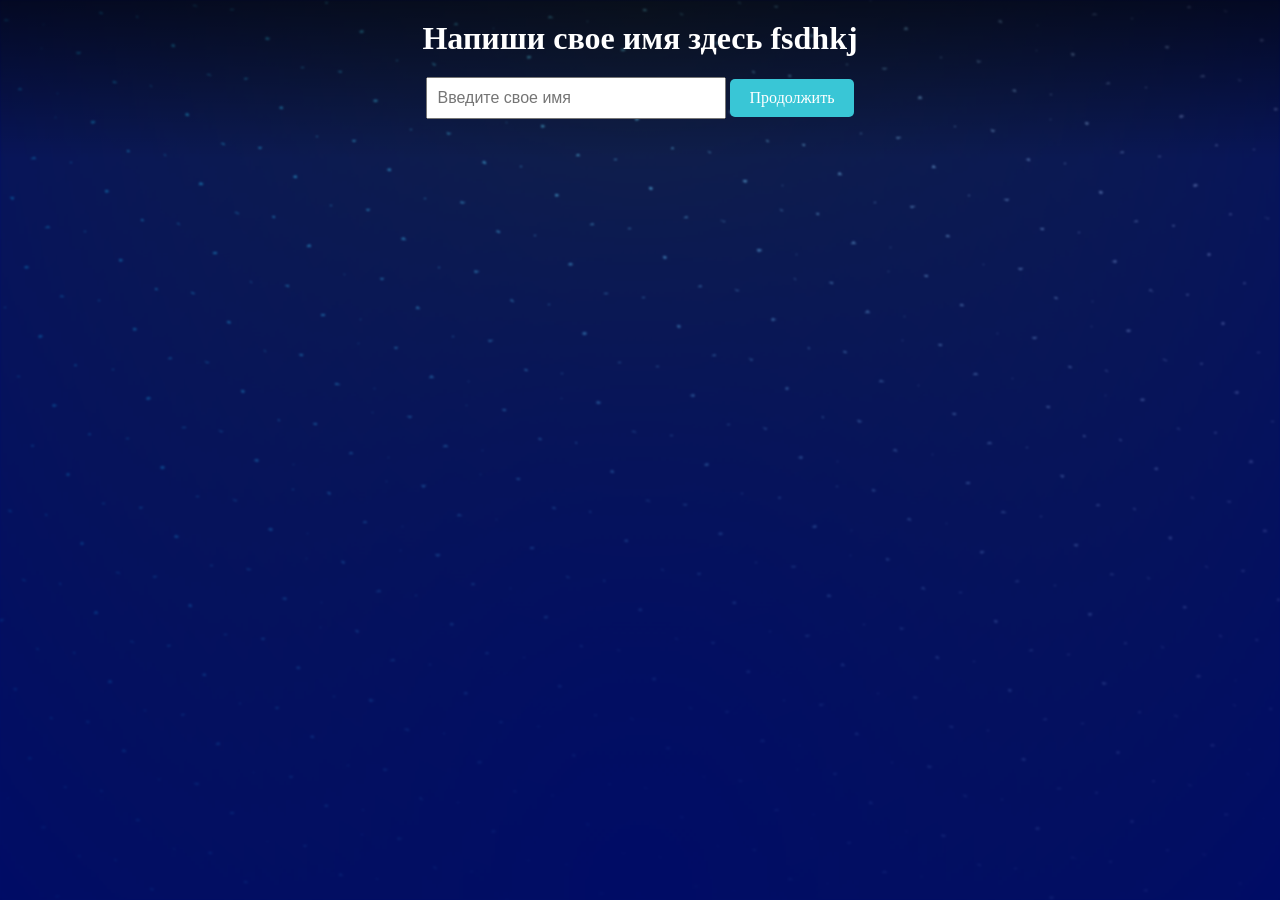
==== commit c0945b7e: "Update index.html" ====
--- a/index.html
+++ b/index.html
@@ -4,12 +4,12 @@
     <meta charset="UTF-8">
     <meta http-equiv="X-UA-Compatible" content="IE=edge">
     <meta name="viewport" content="width=device-width, initial-scale=1.0">
-    <link rel="stylesheet" type="text/css" href="../style.css">
+    <link rel="stylesheet" type="text/css" href="style.css">
     <title>Flowers for Someone Special</title>
   </head>
   <body class="not-loaded">
     <div class="hero">
-      <h1 class="hero-titlea" style="font-family: Intro;">Напиши свое имя здесь</h1>
+      <h1 class="hero-titlea" style="font-family: Intro;">Напиши свое имя здесь fsdhkj</h1>
       <div class="input-panel">
         <input type="text" id="username" placeholder="Введите свое имя" />
         <button id="submit-btn">Продолжить</button>
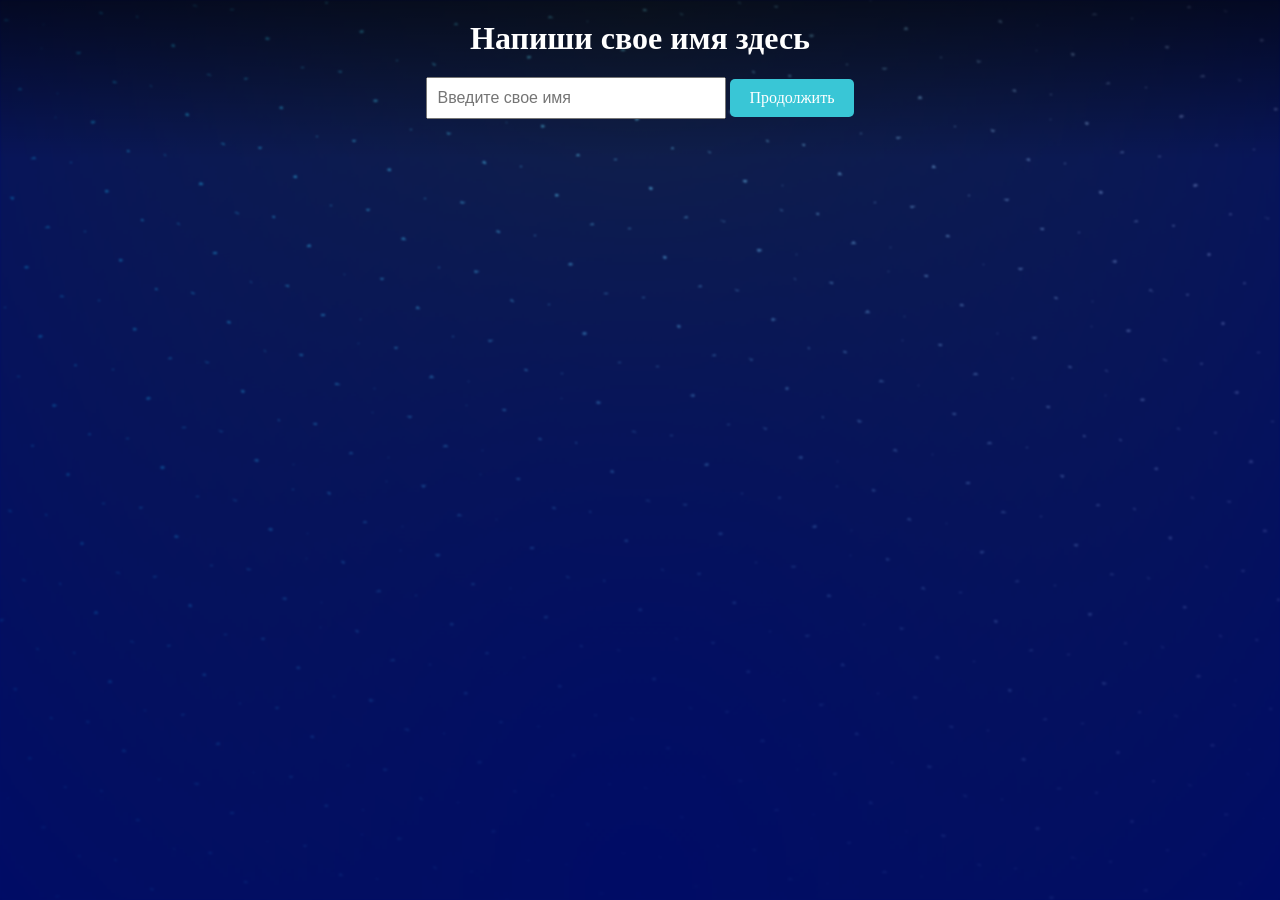
==== commit 03b2cce5: "Update index.html" ====
--- a/index.html
+++ b/index.html
@@ -9,7 +9,7 @@
   </head>
   <body class="not-loaded">
     <div class="hero">
-      <h1 class="hero-titlea" style="font-family: Intro;">Напиши свое имя здесь fsdhkj</h1>
+      <h1 class="hero-titlea" style="font-family: Intro;">Напиши свое имя здесь</h1>
       <div class="input-panel">
         <input type="text" id="username" placeholder="Введите свое имя" />
         <button id="submit-btn">Продолжить</button>
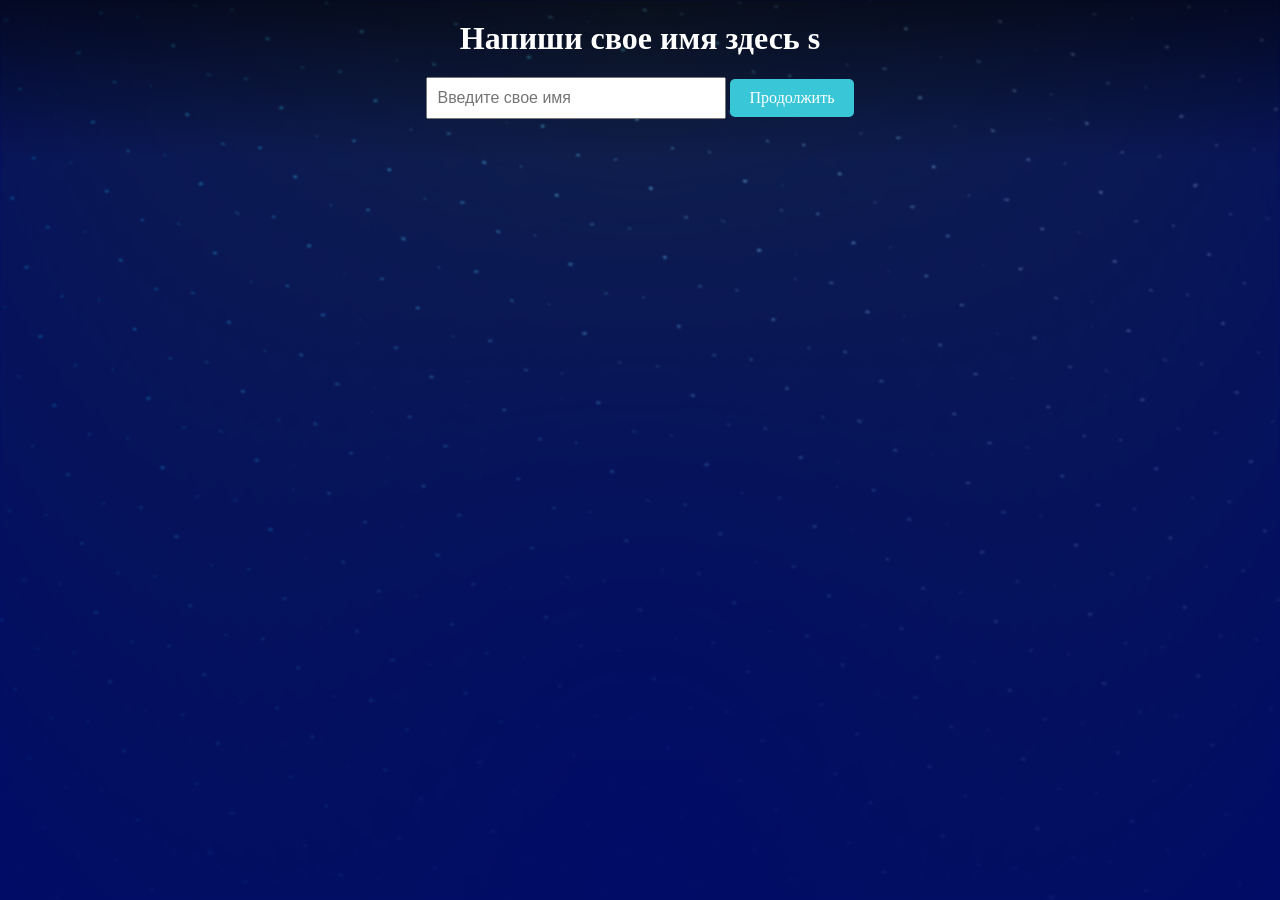
==== commit 941e7108: "Update index.html" ====
--- a/index.html
+++ b/index.html
@@ -9,7 +9,7 @@
   </head>
   <body class="not-loaded">
     <div class="hero">
-      <h1 class="hero-titlea" style="font-family: Intro;">Напиши свое имя здесь</h1>
+      <h1 class="hero-titlea" style="font-family: Intro;">Напиши свое имя здесь s</h1>
       <div class="input-panel">
         <input type="text" id="username" placeholder="Введите свое имя" />
         <button id="submit-btn">Продолжить</button>
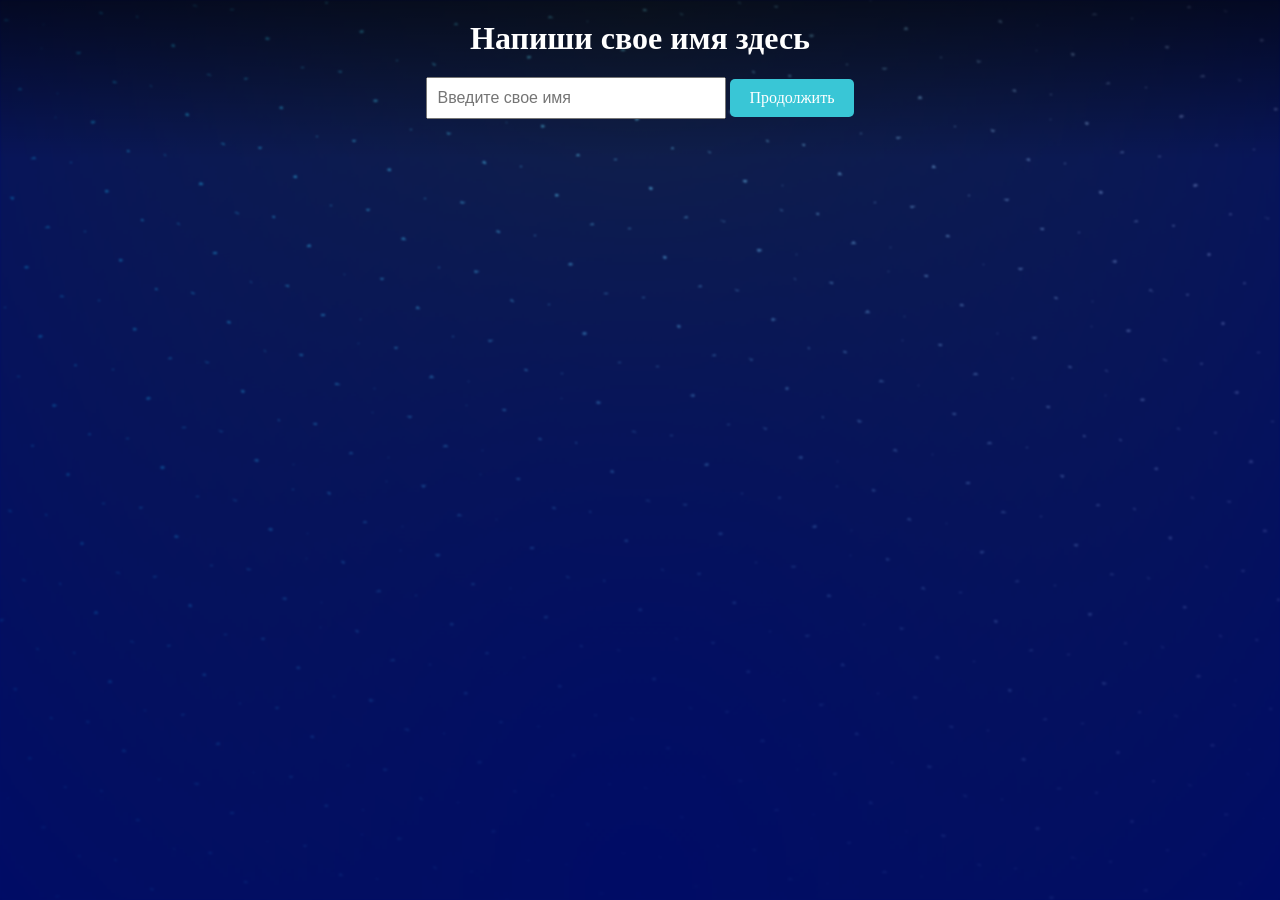
==== commit ab05f1db: "Update index.html" ====
--- a/index.html
+++ b/index.html
@@ -9,7 +9,7 @@
   </head>
   <body class="not-loaded">
     <div class="hero">
-      <h1 class="hero-titlea" style="font-family: Intro;">Напиши свое имя здесь s</h1>
+      <h1 class="hero-titlea" style="font-family: Intro;">Напиши свое имя здесь</h1>
       <div class="input-panel">
         <input type="text" id="username" placeholder="Введите свое имя" />
         <button id="submit-btn">Продолжить</button>
